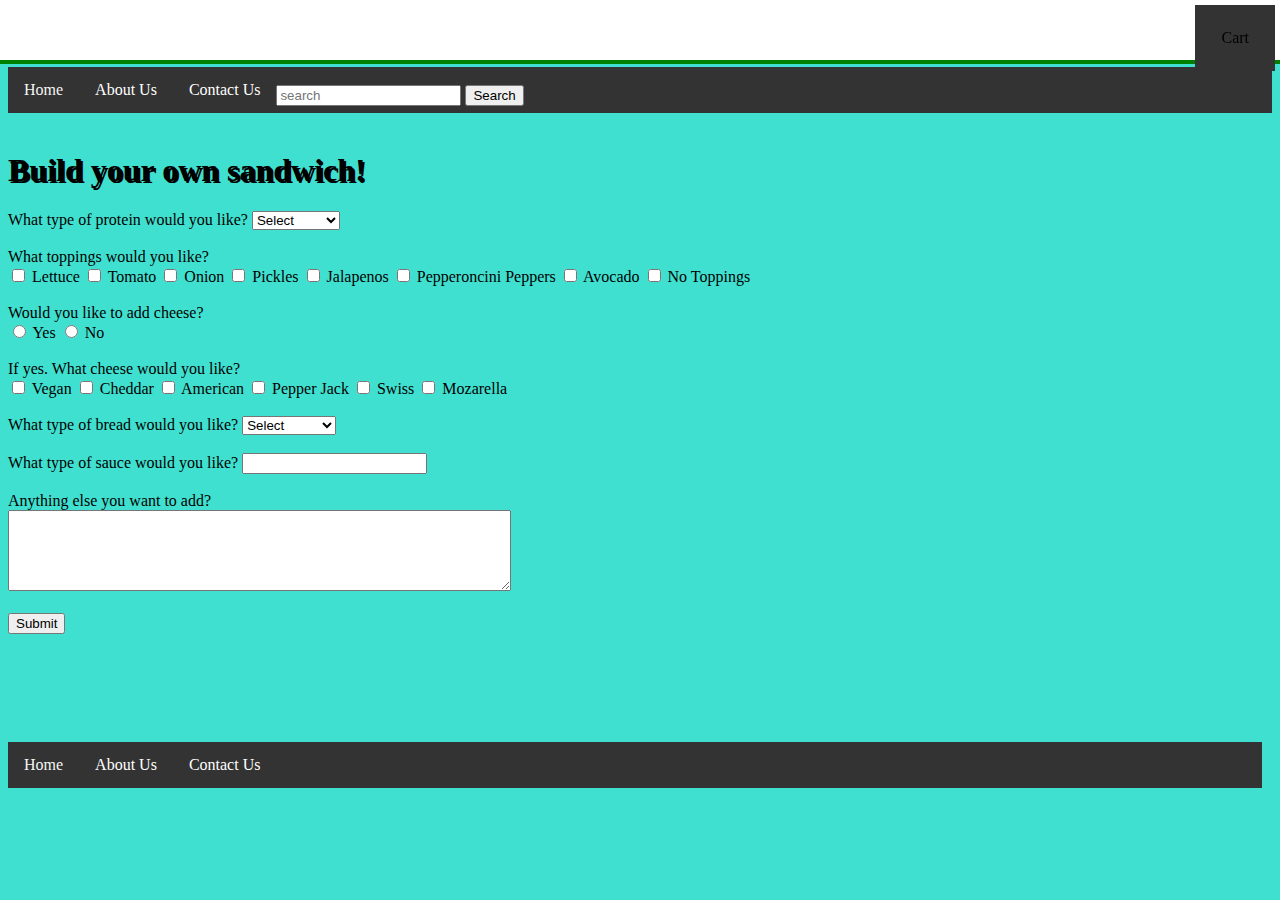
==== Ohanas/index.html @ c28ac6fd "Add files via upload" ====
<!DOCTYPE html>
<html lang="en">
<head>
    <meta charset="UTF-8">
    <meta http-equiv="X-UA-Compatible" content="IE=edge">
    <meta name="viewport" content="width=device-width, initial-scale=1.0">
    <link href="assets/css/multiple.css" rel="stylesheet" />
    <!--Google Font 1: Crimson Text -->
     
    <link rel="preconnect" href="https://fonts.googleapis.com">
    <link rel="preconnect" href="https://fonts.gstatic.com" crossorigin>
    <link class="google-font-text" href="https://fonts.googleapis.com/css2?family=Bad+Script&family=Crimson+Text&display=swap" rel="stylesheet">
         
    <!--Google Font 2: Bad Script-->
    
    <link rel="preconnect" href="https://fonts.googleapis.com">
    <link rel="preconnect" href="https://fonts.gstatic.com" crossorigin>
    <link class="google-font-text a" href="https://fonts.googleapis.com/css2?family=Bad+Script&display=swap" rel="stylesheet">
    
    <title>Ohanas</title>
    

</head>


<h2 id="home-header">Home</h2>

<!--Header and Navigation-->
<header>
    <nav>
      <a href="#" id="menu-icon"></a>
      <ul>
        <li><a href="#">Cart</a></li>
      </ul>
   </nav>
</header>

<body>
  <!--Dropdown Menu-->
  <ul>
      <li><a class="active" href="index.html">Home</a></li>
      <li><a href="about.html" target="_blank">About Us</a></li>
      <li><a href="contact.html" target="_blank">Contact Us</a></li>
      <form>
          <br>
          <input type="text" placeholder="search" required>
          <button class="search" type="search">Search</button>
          <a href="https://openclipart.org/image/800px/svg_to_png/213239/Search-icon.png" id="logo"></a>

      </form>
  </ul>

  <br>
  <section id="overlay">
<!--    <img src="assets/images/ohanas.png" class="ohana" alt="Ohanas" id="logo"> -->
    <form action="submission.html" method="POST">
    <h1>Build your own sandwich!</h1>
      
    <section class="protein-type">
      <label for="protein">What type of protein would you like?</label>
      <select name="protein" id="protein">
        <option value="select">Select</option>        
        <option value="turkey">Turkey</option>
        <option value="salami">Salami</option>
        <option value="roast beef">Roast Beef</option>
        <option value="tuna">Tuna</option>
        <option value="no protein">No Protein</option>
      </select>
    </section>
    <br>
    <section class="toppings">
      <span>What toppings would you like?</span>
      <br>
      <input type="checkbox" name="topping" id="lettuce" value="lettuce">
        <label for="lettuce">Lettuce</label>
        <input type="checkbox" name="topping" id="tomato" value="tomato">
        <label for="tomato">Tomato</label>
        <input type="checkbox" name="topping" id="onion" value="onion">
        <label for="onion">Onion</label>
        <input type="checkbox" name="topping" id="pickles" value="pickles">
        <label for="pickles">Pickles</label>
        <input type="checkbox" name="topping" id="jalapenos" value="jalapenos">
        <label for="jalapenos">Jalapenos</label>
        <input type="checkbox" name="topping" id="pepperoncini peppers" value="pepperoncini peppers">
        <label for="pepperoncini peppers">Pepperoncini Peppers</label>
        <input type="checkbox" name="topping" id="avocado" value="avocado">
        <label for="avocado">Avocado</label>
        <input type="checkbox" name="topping" id="no toppings" value="no toppings">
        <label for="no toppings">No Toppings</label>
      </section>
      <br>
      <section class="cheesy">
        <span>Would you like to add cheese?</span>
        <br>
        <input type="radio" name="cheese" id="yes" value="yes">
        <label for="yes">Yes</label>
        <input type="radio" name="cheese" id="no" value="yes">
        <label for="no">No</label>
      </section>
      <br>
      <section class="choices">
        <span>If yes. What cheese would you like?</span>
        <br>
        <input type="checkbox" name="choice" id="vegan" value="vegan">
        <label for="vegan">Vegan</label>
        <input type="checkbox" name="choice" id="cheddar" value="cheddar">
        <label for="cheddar">Cheddar</label>
        <input type="checkbox" name="choice" id="american" value="american">
        <label for="american">American</label>
        <input type="checkbox" name="choice" id="pepper jack" value="pepper jack">
        <label for="pepper jack">Pepper Jack</label>
        <input type="checkbox" name="choice" id="swiss" value="swiss">
        <label for="swiss">Swiss</label>
        <input type="checkbox" name="choice" id="mozarella" value="mozarella">
        <label for="mozarella">Mozarella</label>
      </section>
      <br>
      <section class="bread-type">
        <label for="bread">What type of bread would you like?</label>
        <select name="bread" id="bread">
          <option value="select">Select</option>
          <option value="white">White</option>
          <option value="sour dough">Sour Dough</option>
          <option value="grain">Grain</option>
          <option value="wheat">Wheat</option>
          <option value="gluten free">Gluten Free</option>
          <option value="keto">Keto</option>
          <option value="tortilla">Tortilla</option>

        </select>
      </section>
      <br>
      <section class="sauce-selection">
        <label for="sauce">What type of sauce would you like?</label>
        <input list="sauces" id="sauce" name="sauce">
        <datalist id="sauces">
          <option value="Ketchup"></option>
          <option value="Mayonnaise"></option>
          <option value="Mustard"></option>
          <option value="Honey Mustard"></option>
          <option value="Dijon Mustard"></option>
          <option value="Thousand Island"></option>
          <option value="BBQ"></option>
          <option value="No Sauce"></option>
        </datalist>
      </section>
      <br>
      <section class="extra-info">
        <label for="extra">Anything else you want to add?</label>
        <br>
        <textarea id="extra" name="extra" rows="5" cols="60"></textarea>
      </section>
      <br>

      <section class="submission">
      
        <!--Add your code below-->
        <form>
          <input type="submit">
        </form>
      </section>
  </body>

  <br>
  <br>
  <br>
  <br>

  <br>
  <br>

<!--Footer and Navigation-->
<footer>
  <a href="#" id="logo"></a>
    <nav>
   </nav>
</footer>

  <!--Dropdown Menu-->
  <ul>
      <li><a class="active" href="index.html">Home</a></li>
      <li><a href="about.html" target="_blank">About Us</a></li>
      <li><a href="contact.html" target="_blank">Contact Us</a></li>
  </ul>


</html>
---- Ohanas/assets/css/multiple.css ----
h1 {
  text-shadow: 2px 2px;
}

.active {
  color: whitesmoke;
}

p {
  background-color: sandybrown;
  color: #FFF !important;
  font-size: 2em;
  padding-top: 100px;
  width: 100%;
  text-align: center;
  }

#label-icon {
    display: hidden;
    width: 40px;
    height: 40px;
    background: url(http://www.clker.com/cliparts/5/j/r/G/y/p/shopping-cart-icon.svg) center;
    background-size: contain;
}

/*
.search-icon {
	background: url(https://openclipart.org/image/800px/svg_to_png/213239/Search-icon.png) center;
}
*/

body {
  background-color: turquoise;
}

/* Google Font 1: Crimson Text */
.google-font-text {
  font-family: 'Bad Script', cursive;
  font-family: 'Crimson Text', serif;
}

/* Google Font 2: Bad Script */
.google-font-text a {
  font-family: 'Bad Script', cursive;
}



/* Start of Dropdown Menu */
ul {
  list-style-type: none;
  margin: 0;
  padding: 0;
  overflow: hidden;
  background-color: #333;
}

li {
  float: left;
}

li a, .dropbtn {
  display: inline-block;
  color: white;
  text-align: center;
  padding: 14px 16px;
  text-decoration: none;
}

li a:hover, .dropdown:hover .dropbtn {
  background-color: #0088ce;
}

li.dropdown {
  display: inline-block;
}

.dropdown-content {
  display: none;
  position: absolute;
  background-color: #f9f9f9;
  min-width: 160px;
  box-shadow: 0px 8px 16px 0px rgba(0,0,0,0.2);
}

.dropdown-content a {
  color: black;
  padding: 12px 16px;
  text-decoration: none;
  display: block;
  text-align: left;
}

.dropdown-content a:hover {background-color: #f1f1f1}

.dropdown:hover .dropdown-content {
  display: block;
}
/* Dropdown Menu Ends Here */



/* Responsive Code begins here */
@media only screen and (max-width: 767px) { /*Make the text green on small devices*/
  .mytext{
      color: green;
  }
}

@media only screen and (min-width: 768px) { /*Make the text red on large devices*/
  .mytext{
      color: red;
  }
}

/*CSS styles for mobile*/
@media only screen and (max-width: 480px) { 
  .boxes{
      width: 100%;
      height: 200px;
      background-color: red;
      text-align: center;
      color: white;
  }
}

/* Responsive for Tablets*/
@media only screen and (min-width: 480px) and (max-width: 768px) { 
  .boxes{
      width: 50%;
      height: 200px;
      background-color: yellow;
      display: inline-block;
      float: left;
      border: 4px solid white;
      box-sizing: border-box;
      text-align: center;
  }
}

/* Responsive for Large Screens*/
@media only screen and (min-width: 769px) { 
  .boxes{
      width: 25%;
      height: 200px;
      background-color: green;
      display: inline-block;
      float: left;
      border: 4px solid white;
      box-sizing: border-box;
      color: white;
      text-align: center;
  }
}
/*Responive Code ends here */

/* Header and Navigation begins here */
header {
	position: fixed;
	background: #fff;
	top: 0;
	left: 0;
	z-index: 100;
	width: 100%;
	height: 60px;
	border-bottom: 4px solid green;
}

nav {
	float: right;
	padding: 5px;	
}

/* Additional colors to site */
nav ul {
	list-style: none;
	padding: 0;
}

nav ul li {
	display: inline-block;
	float: left;
	padding: 10px;
	box-sizing: border-box;
}

nav ul li a {
	text-decoration: none;
	color: black;
}

#menu-icon {
	display: hidden;
	width: 40px;
	height: 40px;
	background: url(http://www.clker.com/cliparts/5/j/r/G/y/p/shopping-cart-icon.svg) center;
	background-size: contain;
}
/* Header and Navigation ends here */

/* Media to color for site begins */
/*MEDIA QUERY*/
@media only screen and (max-width : 768px) {
	header {
		position: absolute;
		border-bottom: 4px solid red;
	}
	a, a:active, a:visited {
		color: white;
	}

	#menu-icon {
		display:inline-block;
	}

	nav ul, nav:active ul { 
		display: none;
		position: absolute;
		background: #fff;
		right: 0;		
		border: 5px solid #000;
		width: 100%;
	}

	nav li:last-of-type {
		border-bottom: 0px;
	}

	nav ul li {
		text-align: center;
		width: 100%;
		margin: 0;
		padding: 20px 0 20px 0;
		background-color: red;
		border-bottom: 1px solid #fff;
	}

	/*This makes sure the nav menu opens up */
	nav:hover ul {
		display: block;
	}
}
/* Media to color for site ends */
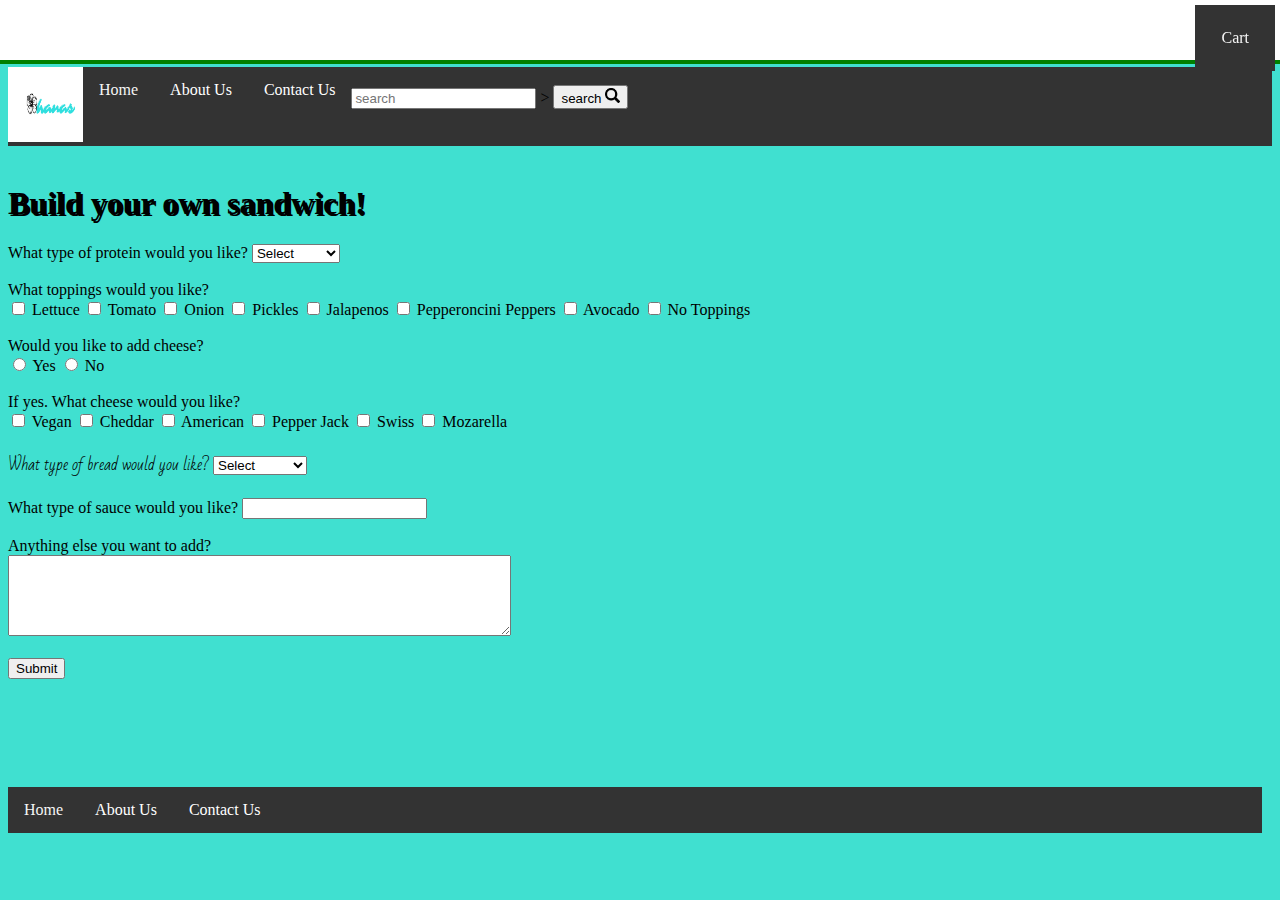
==== commit 8ac42ad9: "Add files via upload" ====
--- a/Ohanas/index.html
+++ b/Ohanas/index.html
@@ -22,7 +22,6 @@
 
 </head>
 
-
 <h2 id="home-header">Home</h2>
 
 <!--Header and Navigation-->
@@ -38,17 +37,19 @@
 <body>
   <!--Dropdown Menu-->
   <ul>
+      <li><img src="assets/images/ohanas.png" rel="title" width="75" height="75"></li>
       <li><a class="active" href="index.html">Home</a></li>
       <li><a href="about.html" target="_blank">About Us</a></li>
       <li><a href="contact.html" target="_blank">Contact Us</a></li>
       <form>
           <br>
           <input type="text" placeholder="search" required>
-          <button class="search" type="search">Search</button>
-          <a href="https://openclipart.org/image/800px/svg_to_png/213239/Search-icon.png" id="logo"></a>
-
+          <!--Space between width and height to allow search input and image to be next to each other on webpage-->>
+          <button class="search" type="search">search <img src="assets/images/search-icon.png" width="15"
+            height="15"></button>
       </form>
   </ul>
+
 
   <br>
   <section id="overlay">
@@ -116,7 +117,7 @@
       </section>
       <br>
       <section class="bread-type">
-        <label for="bread">What type of bread would you like?</label>
+        <label class="google-font-text" for="bread">What type of bread would you like?</label>
         <select name="bread" id="bread">
           <option value="select">Select</option>
           <option value="white">White</option>
--- a/Ohanas/assets/css/multiple.css
+++ b/Ohanas/assets/css/multiple.css
@@ -15,20 +15,6 @@
   text-align: center;
   }
 
-#label-icon {
-    display: hidden;
-    width: 40px;
-    height: 40px;
-    background: url(http://www.clker.com/cliparts/5/j/r/G/y/p/shopping-cart-icon.svg) center;
-    background-size: contain;
-}
-
-/*
-.search-icon {
-	background: url(https://openclipart.org/image/800px/svg_to_png/213239/Search-icon.png) center;
-}
-*/
-
 body {
   background-color: turquoise;
 }
@@ -36,15 +22,13 @@
 /* Google Font 1: Crimson Text */
 .google-font-text {
   font-family: 'Bad Script', cursive;
-  font-family: 'Crimson Text', serif;
+  
 }
 
 /* Google Font 2: Bad Script */
 .google-font-text a {
   font-family: 'Bad Script', cursive;
 }
-
-
 
 /* Start of Dropdown Menu */
 ul {
@@ -113,7 +97,7 @@
   }
 }
 
-/*CSS styles for mobile*/
+/*Responsive for mobile*/
 @media only screen and (max-width: 480px) { 
   .boxes{
       width: 100%;
@@ -186,7 +170,7 @@
 
 nav ul li a {
 	text-decoration: none;
-	color: black;
+	color: whitesmoke;
 }
 
 #menu-icon {
